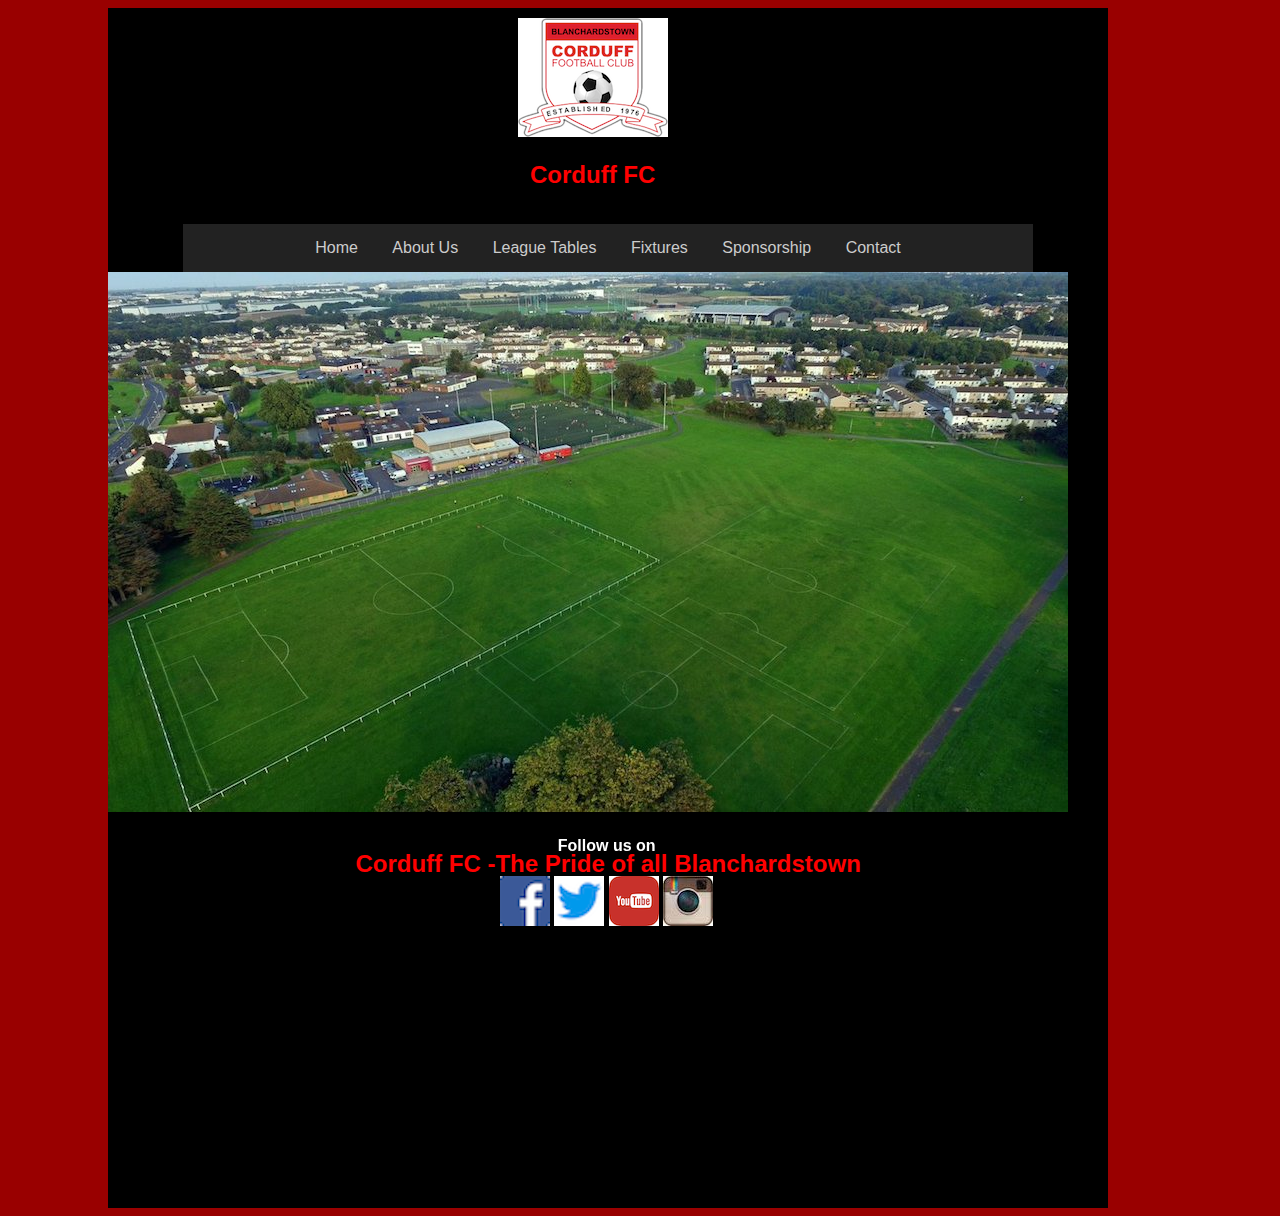
==== index.html @ 3d6a42db "Add files via upload" ====
<!DOCTYPE HTML>
<html lang="en">
<head>
	<meta charset="utf-8">
	<title> Homepage </title>
	<link rel="shortcut icon" href="images/tabIcon.ico">
	<style>
		@import"css/mystyle.css";
</style>
</head>
<body>
<div id="container">
<header>
	<a href="page2.html"><img src="images/corduff_crest.png" alt="top image"></a>
	<h2><span class="redtext">Corduff FC</span></h2> 
</header>

<nav>
	<ul>
		<li> <a href="index.html" class="current_page">Home</a></li>
		<li> <a href="About.html">About Us</a></li>
		<li> <a>League Tables </a>
	<ul>
		<li> <a href="http://lsl.ie/league-table/?id_division=120">First Team</a></li>
		<li> <a href="http://www.ndsl.ie/1,league-table/600,id_division/6184,id_team/">Schoolboy</a></li>
	</ul>
	</li>
		<li> <a href="fixtures.html">Fixtures</a></li>
		<li> <a href="sponsorship.html">Sponsorship</a></li>
		<li> <a href="Contact.html">Contact</a></li>

	</ul>
</nav>

<div id="main_pic">
	<img src="images/main_image.jpg" alt="mainPic">
</div>

<section> 
	<h4><span class="whitetext">Follow us on</span></h4>
		<a href="https://www.facebook.com/cordufffc/"><img src="images/facebook.png" alt="facebook logo"></a>
		<a href="https://twitter.com/CorduffFC"><img src="images/twitterlogo1.png" alt="twitter logo"></a>
		<a href="https://www.youtube.com/user/PaddyThePaki/feed"><img src="images/youtubelogo1.png" alt="youtube logo"></a>
		<a href="https://www.instagram.com/corduff.fc/?hl=en"><img src="images/instagramLogo1.jpeg" alt="instagram logo"></a>
</section>

<footer>
	<h2><span class="redtext">Corduff FC -The Pride of all Blanchardstown</span>
	</h2>
</footer>
</div>


</body>
</html>
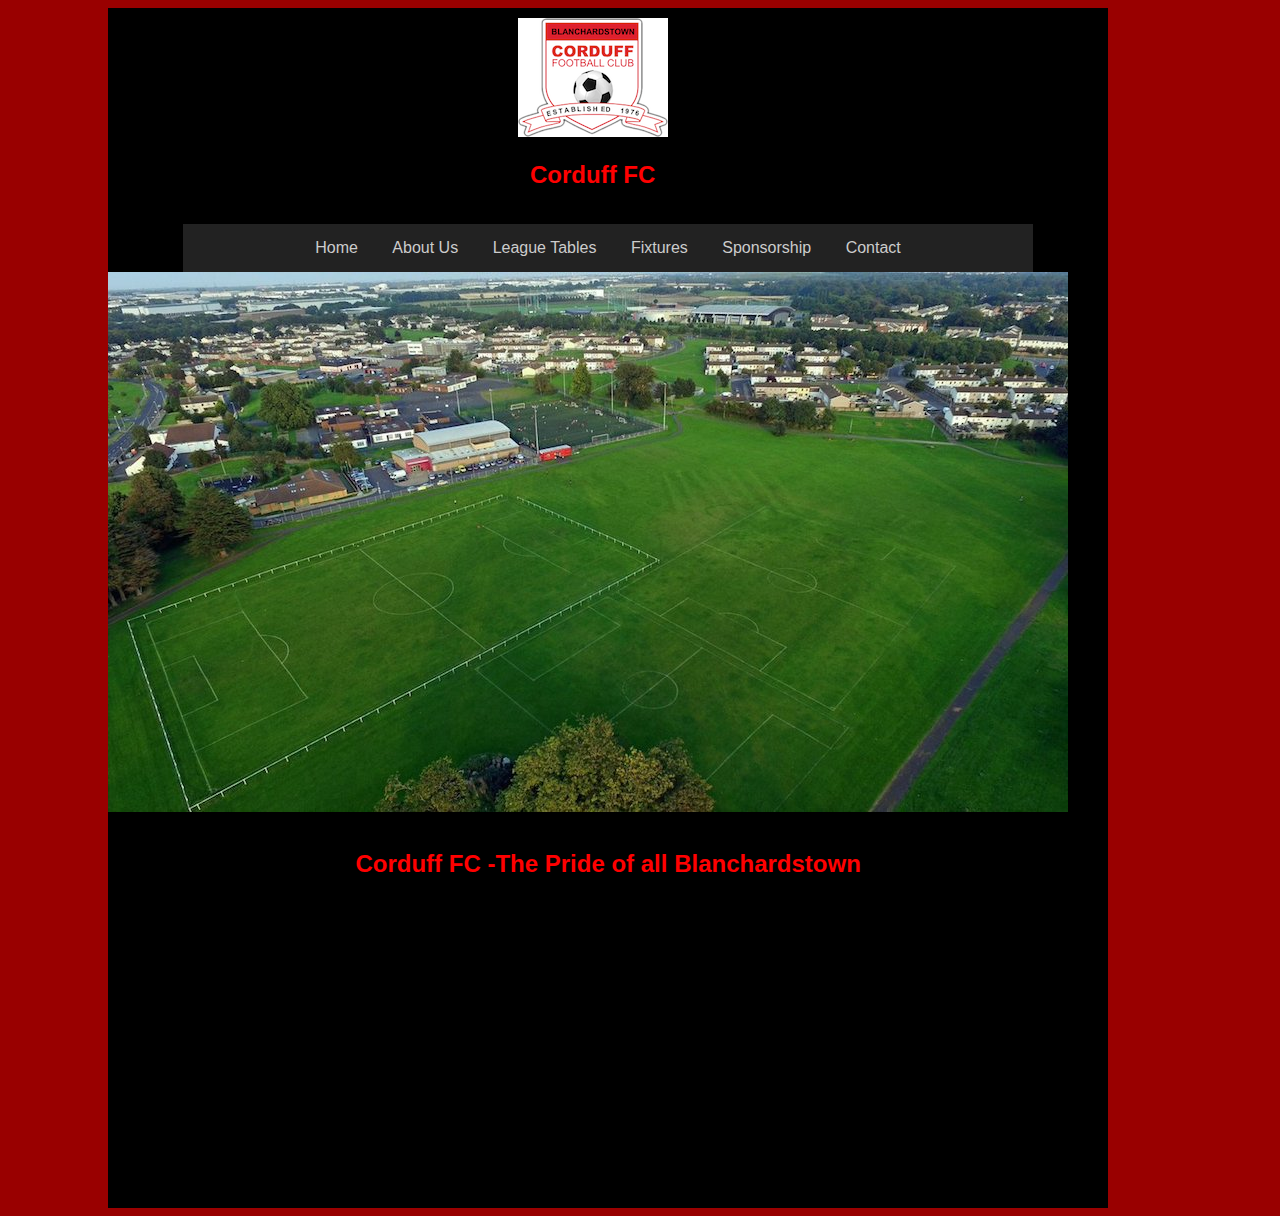
==== commit 51ce55e7: "Update index.html" ====
--- a/index.html
+++ b/index.html
@@ -11,7 +11,7 @@
 <body>
 <div id="container">
 <header>
-	<a href="page2.html"><img src="images/corduff_crest.png" alt="top image"></a>
+	<a href="index.html"><img src="images/corduff_crest.png" alt="top image"></a>
 	<h2><span class="redtext">Corduff FC</span></h2> 
 </header>
 
@@ -52,4 +52,4 @@
 
 
 </body>
-</html>+</html>
